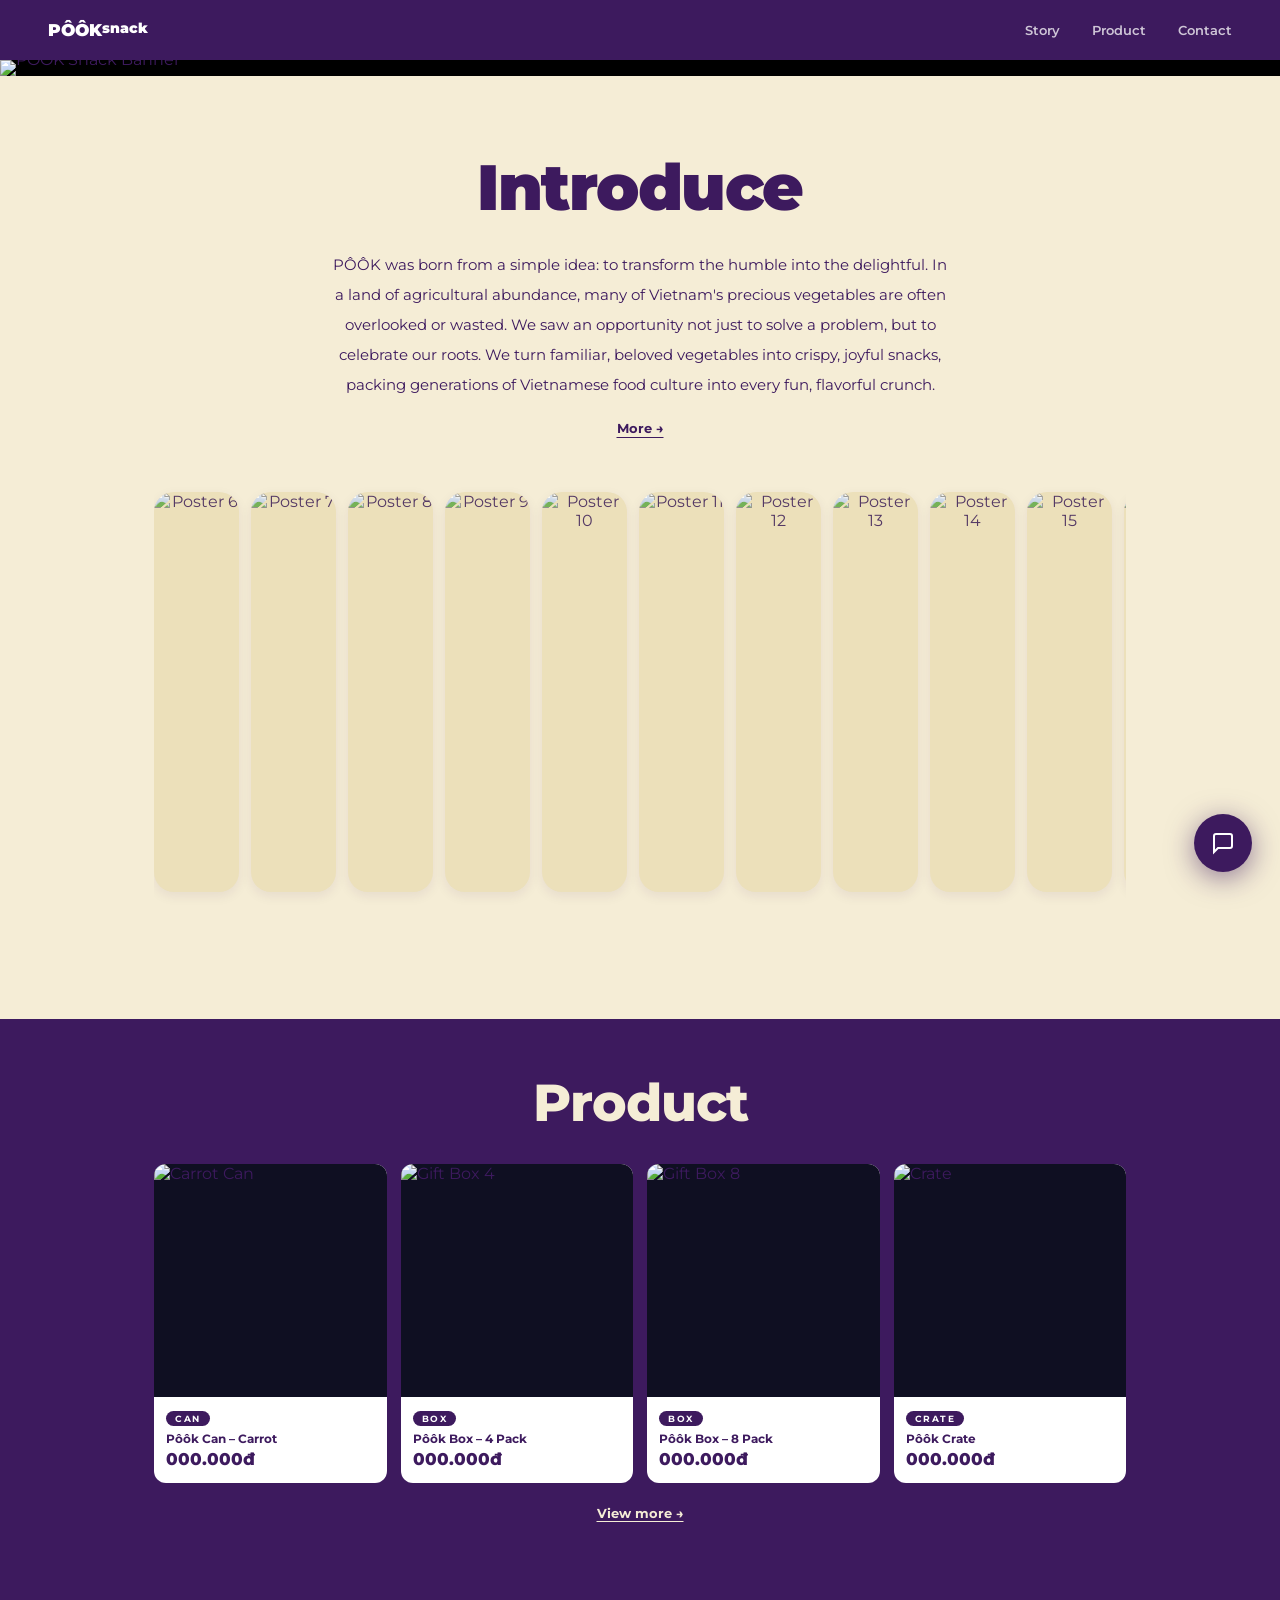
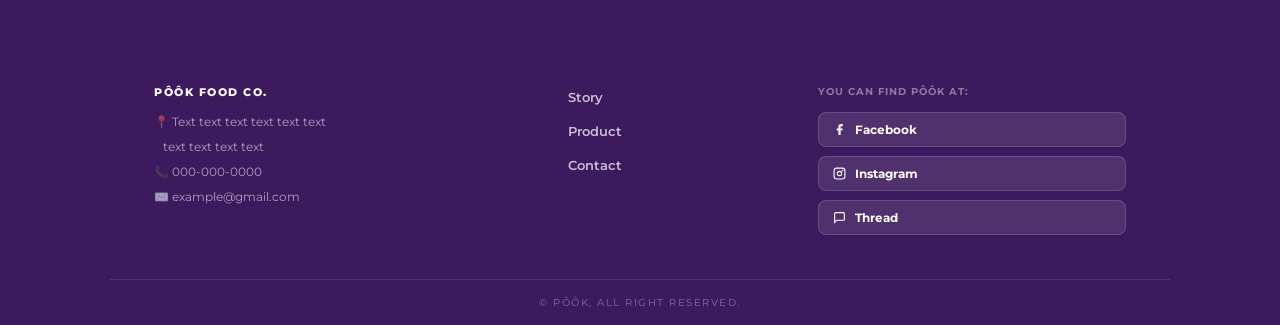
==== index.html @ d4082484 "Add files via upload" ====
<!DOCTYPE html>
<html lang="en">
<head>
  <meta charset="UTF-8">
  <meta name="viewport" content="width=device-width, initial-scale=1.0">
  <title>PÔÔK Snack – Real Veggies, Real Crunch</title>
  <link rel="stylesheet" href="style.css">
</head>
<body>

<!-- ═══ NAVBAR ═══ -->
<nav class="navbar" id="navbar">
  <a href="index.html" class="nav-logo">
    <img src="images/Artboard 130.png" alt="PÔÔK Snack"
         onerror="this.style.display='none';this.nextElementSibling.style.display='flex'">
    <span class="nav-logo-fb" style="display:none">PÔÔK<br><small>snack</small></span>
  </a>
  <div class="nav-links">
    <a href="story.html">Story</a>
    <a href="products.html">Product</a>
    <a href="contact.html">Contact</a>
    <button class="burger" id="burgerBtn" onclick="toggleMenu()" aria-label="Menu">
      <span></span><span></span><span></span>
    </button>
  </div>
</nav>

<!-- Mobile menu -->
<div class="mob-menu" id="mobMenu">
  <a href="story.html">Story</a>
  <a href="products.html">Product</a>
  <a href="contact.html">Contact</a>
</div>

<!-- ═══ HERO BANNER ═══ -->
<section class="hero-banner has-stars">
  <img src="images/IMG_1181.PNG" alt="PÔÔK Snack Banner" class="hero-banner-img">
</section>

<!-- ═══ INTRODUCE ═══ -->
<section class="introduce-sec has-stars">
  <div class="ctr">
    <h2 class="intro-title rv">Introduce</h2>
    <p class="intro-body rv d1">
      PÔÔK was born from a simple idea: to transform the humble into the delightful.
      In a land of agricultural abundance, many of Vietnam's precious vegetables are often
      overlooked or wasted. We saw an opportunity not just to solve a problem, but to celebrate
      our roots. We turn familiar, beloved vegetables into crispy, joyful snacks, packing
      generations of Vietnamese food culture into every fun, flavorful crunch.
    </p>
    <a href="story.html" class="link-more rv d2">More →</a>

    <!-- POSTER GALLERY ACCORDION -->
    <div class="poster-scroll-wrap rv d2">
      <div class="poster-track">
        <div class="poster-item"><img src="images/6.png" alt="Poster 6"></div>
        <div class="poster-item"><img src="images/7.png" alt="Poster 7"></div>
        <div class="poster-item"><img src="images/8.png" alt="Poster 8"></div>
        <div class="poster-item"><img src="images/9.png" alt="Poster 9"></div>
        <div class="poster-item"><img src="images/10.png" alt="Poster 10"></div>
        <div class="poster-item"><img src="images/11.png" alt="Poster 11"></div>
        <div class="poster-item"><img src="images/12.png" alt="Poster 12"></div>
        <div class="poster-item"><img src="images/13.png" alt="Poster 13"></div>
        <div class="poster-item"><img src="images/14.png" alt="Poster 14"></div>
        <div class="poster-item"><img src="images/15.png" alt="Poster 15"></div>
        <div class="poster-item"><img src="images/16.png" alt="Poster 16"></div>
        <div class="poster-item"><img src="images/17.png" alt="Poster 17"></div>
      </div>
    </div>
  </div>

  <div class="wave-down"></div>
</section>

<!-- ═══ PRODUCT STRIP ═══ -->
<section class="dark-sec has-stars-dark">
  <div class="dark-inner ctr">
    <h2 class="sec-title-cream rv">Product</h2>
    <div class="pgrid">
      <!-- Cans -->
      <div class="pcard rv" onclick="location.href='product-detail.html'">
        <div class="pcard-img"><img src="images/cam cao 1.png" alt="Carrot Can"></div>
        <div class="pcard-body"><span class="ctag">Can</span><div class="pname">Pôôk Can – Carrot</div><div class="pprice">000.000đ</div></div>
      </div>
      <!-- Boxes -->
      <div class="pcard rv d1" onclick="location.href='product-detail.html'">
        <div class="pcard-img"><img src="images/hộp 4 1.png" alt="Gift Box 4"></div>
        <div class="pcard-body"><span class="ctag">Box</span><div class="pname">Pôôk Box – 4 Pack</div><div class="pprice">000.000đ</div></div>
      </div>
      <div class="pcard rv d2" onclick="location.href='product-detail.html'">
        <div class="pcard-img"><img src="images/hộp 8.png" alt="Gift Box 8"></div>
        <div class="pcard-body"><span class="ctag">Box</span><div class="pname">Pôôk Box – 8 Pack</div><div class="pprice">000.000đ</div></div>
      </div>
      <!-- Crate -->
      <div class="pcard rv d3" onclick="location.href='product-detail.html'">
        <div class="pcard-img"><img src="images/thùng 1.png" alt="Crate"></div>
        <div class="pcard-body"><span class="ctag">Crate</span><div class="pname">Pôôk Crate</div><div class="pprice">000.000đ</div></div>
      </div>
    </div>
    <div class="more-row rv">
      <a href="products.html">View more →</a>
    </div>
  </div>
  <div class="wave-up"></div>
</section>

<!-- ═══ FOOTER ═══ -->
<footer class="footer">
  <div class="footer-inner ctr">
    <div class="f-brand">
      <div class="flogo"><img src="images/Artboard 130.png" alt="PÔÔK" onerror="this.style.display='none'"></div>
      <div class="fbrand">PÔÔK FOOD CO.</div>
      <div class="finfo">
        <p>📍 Text text text text text text<br>&nbsp;&nbsp;&nbsp;text text text text</p>
        <p>📞 000-000-0000</p>
        <p>✉️ example@gmail.com</p>
      </div>
    </div>
    <nav class="fnav">
      <a href="story.html">Story</a>
      <a href="products.html">Product</a>
      <a href="contact.html">Contact</a>
    </nav>
    <div class="f-social">
      <div class="fsoc-title">You can find Pôôk at:</div>
      <div class="sbtns">
        <a href="#" class="sbtn">
          <svg width="13" height="13" viewBox="0 0 24 24" fill="currentColor"><path d="M18 2h-3a5 5 0 0 0-5 5v3H7v4h3v8h4v-8h3l1-4h-4V7a1 1 0 0 1 1-1h3z"/></svg> Facebook
        </a>
        <a href="#" class="sbtn">
          <svg width="13" height="13" viewBox="0 0 24 24" fill="none" stroke="currentColor" stroke-width="2"><rect x="2" y="2" width="20" height="20" rx="5"/><circle cx="12" cy="12" r="4"/><circle cx="17.5" cy="6.5" r="1.5" fill="currentColor" stroke="none"/></svg> Instagram
        </a>
        <a href="#" class="sbtn">
          <svg width="13" height="13" viewBox="0 0 24 24" fill="none" stroke="currentColor" stroke-width="2"><path d="M21 15a2 2 0 0 1-2 2H7l-4 4V5a2 2 0 0 1 2-2h14a2 2 0 0 1 2 2z"/></svg> Thread
        </a>
      </div>
    </div>
  </div>
  <div class="fcopy">© PÔÔK, ALL RIGHT RESERVED.</div>
</footer>

<script src="main.js"></script>
</body>
</html>
---- style.css ----
@import url('https://fonts.googleapis.com/css2?family=Montserrat:ital,wght@0,400;0,600;0,700;0,800;0,900;1,700&display=swap');

/* ─── Variables ─── */
:root {
  --cream: #f5edd6;
  --cream2: #ece0ba;
  --purple: #3d1a5e;
  --purple2: #4e2272;
  --nav-h: 60px;
  --f: 'Montserrat', sans-serif;
}

/* ─── Reset ─── */
*, *::before, *::after { box-sizing: border-box; margin: 0; padding: 0; }
html { scroll-behavior: smooth; }
body { font-family: var(--f); background: var(--cream); color: var(--purple); overflow-x: hidden; }
img { display: block; max-width: 100%; }
a { text-decoration: none; color: inherit; }
button { font-family: var(--f); cursor: pointer; }
::-webkit-scrollbar { width: 5px; }
::-webkit-scrollbar-track { background: var(--cream); }
::-webkit-scrollbar-thumb { background: var(--purple); border-radius: 3px; }

/* ─── Layout ─── */
.ctr { max-width: 1060px; margin: 0 auto; padding: 0 44px; }

/* ═══════════════════════════════
   NAVBAR
═══════════════════════════════ */
.navbar {
  position: fixed; top: 0; left: 0; right: 0; z-index: 300;
  height: var(--nav-h); background: var(--purple);
  display: flex; align-items: center; justify-content: space-between;
  padding: 0 48px; transition: box-shadow .3s;
}
.navbar.scrolled { box-shadow: 0 4px 28px rgba(0,0,0,.4); }

.nav-logo { display: flex; align-items: center; }
.nav-logo img { height: 38px; width: auto; object-fit: contain; filter: brightness(0) invert(1); }
.nav-logo-fb { font-weight: 900; font-size: 17px; color: #fff; line-height: 1.1; }

.nav-links { display: flex; align-items: center; gap: 32px; }
.nav-links a { color: rgba(255,255,255,.75); font-weight: 600; font-size: 13px; transition: color .2s; }
.nav-links a:hover, .nav-links a.active { color: #fff; }

.burger { display: none; flex-direction: column; gap: 5px; background: none; border: none; padding: 6px; }
.burger span { display: block; width: 22px; height: 2px; background: #fff; border-radius: 2px; transition: transform .3s, opacity .3s; }
.burger.open span:nth-child(1) { transform: translateY(7px) rotate(45deg); }
.burger.open span:nth-child(2) { opacity: 0; }
.burger.open span:nth-child(3) { transform: translateY(-7px) rotate(-45deg); }

.mob-menu {
  display: none; position: fixed;
  top: var(--nav-h); left: 0; right: 0; bottom: 0; z-index: 299;
  background: var(--purple);
  flex-direction: column; align-items: center; justify-content: center; gap: 40px;
  opacity: 0; transition: opacity .25s;
}
.mob-menu.show { display: flex; }
.mob-menu.open { opacity: 1; }
.mob-menu a { color: #fff; font-weight: 800; font-size: 28px; letter-spacing: -1px; }

/* ═══════════════════════════════
   BACKGROUND ASSETS
═══════════════════════════════ */
.has-stars { position: relative; overflow: hidden; }
.has-stars::before {
  content: ''; position: absolute; inset: 0; z-index: 1; pointer-events: none;
  background-image:
    url('images/sao.png'), url('images/sao.png'), url('images/sao.png'), url('images/sao.png'), 
    url('images/sao.png'), url('images/sao.png'), url('images/sao.png'), url('images/sao.png'), 
    url('images/sao.png'), url('images/sao.png'), url('images/sao.png'), url('images/sao.png'),
    url('images/sao.png'), url('images/sao.png'), url('images/sao.png'), url('images/sao.png'),
    url('images/sao.png'), url('images/sao.png'), url('images/sao.png'), url('images/sao.png'),
    url('images/sao.png'), url('images/sao.png'), url('images/sao.png'), url('images/sao.png');
  background-repeat: no-repeat;
  background-size:
    48px, 12px, 42px, 22px, 10px, 38px,
    14px, 44px, 20px, 11px, 36px, 24px,
    46px, 13px, 18px, 40px, 10px, 26px,
    50px, 16px, 22px, 34px, 12px, 20px;
  background-position:
    4%  10%, 15%  6%, 28% 18%, 40%  3%, 52%  8%, 68% 14%,
    78%  5%, 88% 22%, 95% 48%, 90% 68%, 75% 78%, 60% 88%,
    48% 92%, 34% 82%, 22% 70%, 10% 58%, 2%  42%, 6%  28%,
    32% 45%, 56% 32%, 82% 42%, 18% 88%, 70% 60%, 44% 68%;
  animation: starsAnim 7s ease-in-out infinite alternate;
  opacity: .5;
}
.has-stars-dark::before { filter: brightness(0) invert(1); opacity: .15; }
@keyframes starsAnim {
  from { opacity: .4; transform: scale(1); }
  to   { opacity: .65; transform: scale(1.015); }
}

.wave-down {
  width: 100%; height: 90px; position: relative; z-index: 2;
  background: url('images/sóng.png') center bottom / 100% 100% no-repeat;
  filter: brightness(0) saturate(100%) invert(8%) sepia(55%) saturate(2000%) hue-rotate(255deg) brightness(58%);
  margin-bottom: -3px;
}
.wave-up {
  width: 100%; height: 90px; position: relative; z-index: 2;
  background: url('images/chảy.png') center bottom / 100% 100% no-repeat;
  filter: brightness(0) saturate(100%) invert(97%) sepia(16%) saturate(300%) hue-rotate(2deg) brightness(104%);
  margin-bottom: -3px;
}

.has-shards { position: relative; overflow: hidden; }
.has-shards::after {
  content: ''; position: absolute; inset: 0; z-index: 1; pointer-events: none;
  background-image: url('images/vụn.png'), url('images/vụn.png'), url('images/vụn.png'), url('images/vụn.png'), url('images/vụn.png');
  background-repeat: no-repeat; background-size: 120px, 80px, 60px, 90px, 50px;
  background-position: 98% -2%, 88% 6%, 76% -1%, 94% 18%, -2% 72%;
  filter: brightness(0) saturate(100%) invert(8%) sepia(55%) saturate(2000%) hue-rotate(255deg) brightness(58%);
  opacity: .1; animation: shardsAnim 10s ease-in-out infinite alternate;
}
.has-shards-bl::before {
  content: ''; position: absolute; inset: 0; z-index: 1; pointer-events: none;
  background-image: url('images/vụn.png'), url('images/vụn.png'), url('images/vụn.png'), url('images/vụn.png');
  background-repeat: no-repeat; background-size: 110px, 70px, 55px, 85px;
  background-position: -2% 65%, 7% 82%, 1% 50%, 15% 90%;
  filter: brightness(0) saturate(100%) invert(8%) sepia(55%) saturate(2000%) hue-rotate(255deg) brightness(58%);
  opacity: .1; animation: shardsAnim 12s ease-in-out infinite alternate-reverse;
}
@keyframes shardsAnim { from{transform:translate(0,0) rotate(0deg)} to{transform:translate(5px,-8px) rotate(4deg)} }

/* ═══════════════════════════════
   ANIMATIONS
═══════════════════════════════ */
.rv { opacity: 0; transform: translateY(26px); transition: opacity .7s ease, transform .7s ease; }
.rv.in { opacity: 1; transform: translateY(0); }
.rv.d1 { transition-delay: .1s; } .rv.d2 { transition-delay: .2s; }
.rv.d3 { transition-delay: .3s; } .rv.d4 { transition-delay: .4s; }

@keyframes bob { 0%,100%{transform:translateY(0)} 50%{transform:translateY(-12px)} }
.bob  { animation: bob 4.0s ease-in-out infinite; }
.bob2 { animation: bob 5.2s ease-in-out infinite; animation-delay: 1.4s; }
.bob3 { animation: bob 3.8s ease-in-out infinite; animation-delay: .75s; }
.bob4 { animation: bob 4.8s ease-in-out infinite; animation-delay: 2.1s; }

/* ═══════════════════════════════
   HERO BANNER
═══════════════════════════════ */
.hero-banner { padding-top: var(--nav-h); background: #000; line-height: 0; }
.hero-banner-img { width: 100%; height: auto; display: block; object-fit: cover; }

/* ═══════════════════════════════
   INTRODUCE SECTION & POSTER GALLERY
═══════════════════════════════ */
.introduce-sec { background: var(--cream); padding: 72px 0 0; }
.introduce-sec .ctr { text-align: center; display: flex; flex-direction: column; align-items: center; }

.intro-title {
  font-size: clamp(34px, 5vw, 64px);
  font-weight: 900; color: var(--purple);
  letter-spacing: -1.5px; margin-bottom: 24px;
  position: relative; z-index: 3;
}
.intro-body {
  font-size: 15px; line-height: 2; opacity: .78;
  max-width: 620px; margin-bottom: 20px;
  position: relative; z-index: 3;
}
.link-more { font-size: 13px; font-weight: 700; text-decoration: underline; text-underline-offset: 4px; transition: opacity .2s; position: relative; z-index: 3; }
.link-more:hover { opacity: .5; }

/* Poster Gallery Slider CSS */
.poster-scroll-wrap {
  width: 100%; overflow-x: auto; 
  padding: 16px 0 40px; 
  margin-top: 40px;
  scroll-behavior: smooth;
  scrollbar-width: thin;
  scrollbar-color: var(--purple) rgba(61,26,94,.05);
  position: relative; z-index: 3;
}
.poster-scroll-wrap::-webkit-scrollbar { height: 6px; }
.poster-scroll-wrap::-webkit-scrollbar-track { background: rgba(61,26,94,.05); border-radius: 10px; }
.poster-scroll-wrap::-webkit-scrollbar-thumb { background: var(--purple); border-radius: 10px; }

.poster-track {
  display: flex; gap: 12px; width: max-content;
}

.poster-item {
  width: 85px; 
  height: 400px;
  border-radius: 20px;
  overflow: hidden;
  cursor: pointer;
  flex-shrink: 0;
  transition: width 0.5s cubic-bezier(0.25, 1, 0.5, 1), transform 0.4s ease, box-shadow 0.4s ease, filter 0.4s;
  background: var(--cream2);
  box-shadow: 0 4px 12px rgba(61,26,94,.08);
  position: relative;
}

.poster-item img {
  width: 100%; height: 100%;
  object-fit: cover; object-position: center;
  transition: opacity 0.4s ease, filter 0.5s ease;
  opacity: 0.85; filter: grayscale(15%);
}

.poster-item:hover {
  width: 300px; 
  transform: translateY(-8px);
  box-shadow: 0 16px 32px rgba(61,26,94,.2);
}
.poster-item:hover img {
  opacity: 1; filter: grayscale(0%);
}

/* ═══════════════════════════════
   DARK SECTION
═══════════════════════════════ */
.dark-sec { background: var(--purple); position: relative; }
.dark-inner { position: relative; z-index: 3; padding-top: 52px; padding-bottom: 16px; }
.sec-title-cream { font-size: clamp(30px,5vw,52px); font-weight: 800; color: var(--cream); text-align: center; margin-bottom: 30px; letter-spacing: -1px; }

/* ═══════════════════════════════
   PRODUCT CARDS
═══════════════════════════════ */
.pgrid { display: grid; grid-template-columns: repeat(4,1fr); gap: 14px; margin-bottom: 20px; }
.pcard { background: #fff; border-radius: 12px; overflow: hidden; cursor: pointer; transition: transform .3s cubic-bezier(.34,1.56,.64,1), box-shadow .3s; position: relative; }
.pcard:hover { transform: translateY(-8px) scale(1.025); box-shadow: 0 20px 50px rgba(0,0,0,.3); }
.pcard-img { aspect-ratio: 1; overflow: hidden; background: #0f0f22; display: flex; align-items: center; justify-content: center; }
.pcard-img img { width: 100%; height: 100%; object-fit: cover; display: block; transition: transform .45s; }
.pcard:hover .pcard-img img { transform: scale(1.1); }
.pcard-body { padding: 10px 12px 14px; }
.ctag { display: inline-block; background: var(--purple); color: #fff; font-size: 9px; font-weight: 700; letter-spacing: 1.5px; text-transform: uppercase; padding: 2px 9px; border-radius: 20px; margin-bottom: 5px; }
.pname  { font-size: 12px; font-weight: 700; color: var(--purple); margin-bottom: 3px; }
.pprice { font-size: 17px; font-weight: 800; color: var(--purple); }

.more-row { text-align: center; padding-bottom: 8px; }
.more-row a { font-size: 13px; font-weight: 700; color: var(--cream); text-decoration: underline; text-underline-offset: 3px; }

@keyframes rippleAnim { from{transform:scale(0);opacity:.7} to{transform:scale(2.8);opacity:0} }
.ripple { position: absolute; border-radius: 50%; pointer-events: none; background: rgba(255,255,255,.28); animation: rippleAnim .55s ease-out forwards; }

/* ═══════════════════════════════
   FOOTER
═══════════════════════════════ */
.footer { background: var(--purple); padding: 52px 48px 0; }
.footer-inner { max-width: 1060px; margin: 0 auto; display: grid; grid-template-columns: 1.8fr 1fr 1.5fr; gap: 44px; padding-bottom: 44px; border-bottom: 1px solid rgba(255,255,255,.1); }
.flogo img { height: 50px; width: auto; object-fit: contain; filter: brightness(0) invert(1); display: block; margin-bottom: 12px; }
.fbrand { font-size: 11px; font-weight: 800; text-transform: uppercase; letter-spacing: 1.5px; color: #fff; margin-bottom: 10px; }
.finfo p { font-size: 12px; color: rgba(255,255,255,.58); line-height: 2.1; }
.fnav { display: flex; flex-direction: column; gap: 18px; padding-top: 4px; }
.fnav a { font-size: 13px; font-weight: 600; color: rgba(255,255,255,.72); transition: color .2s; }
.fnav a:hover { color: #fff; }
.fsoc-title { font-size: 10px; font-weight: 700; color: rgba(255,255,255,.42); letter-spacing: 1px; text-transform: uppercase; margin-bottom: 14px; }
.sbtns { display: flex; flex-direction: column; gap: 9px; }
.sbtn { display: flex; align-items: center; gap: 9px; background: rgba(255,255,255,.1); color: #fff; font-size: 12px; font-weight: 700; padding: 9px 14px; border-radius: 8px; border: 1px solid rgba(255,255,255,.14); transition: background .2s; }
.sbtn:hover { background: rgba(255,255,255,.22); }
.fcopy { text-align: center; padding: 16px; font-size: 10px; font-weight: 500; letter-spacing: 1.5px; text-transform: uppercase; color: rgba(255,255,255,.28); }

/* ═══════════════════════════════
   PRODUCT LIST PAGE
═══════════════════════════════ */
.prod-hero { padding-top: var(--nav-h); background: var(--cream); }
.mascot-strip { display: flex; align-items: flex-end; justify-content: center; overflow: hidden; height: 210px; position: relative; z-index: 3; }
.mascot-strip img { height: 200px; width: auto; flex-shrink: 0; object-fit: contain; }
.pg-title { font-size: clamp(38px,7vw,72px); font-weight: 800; color: var(--purple); text-align: center; padding: 0 0 28px; letter-spacing: -2px; position: relative; z-index: 3; }
.filter-row { display: flex; gap: 10px; flex-wrap: wrap; margin-bottom: 28px; }
.fbtn { background: transparent; border: 1.5px solid rgba(255,255,255,.38); color: rgba(255,255,255,.65); font-family: var(--f); font-weight: 700; font-size: 12px; padding: 8px 22px; border-radius: 50px; cursor: pointer; transition: all .2s; }
.fbtn.on, .fbtn:hover { background: var(--cream); color: var(--purple); border-color: var(--cream); }
.filterable.hidden { display: none !important; }

/* ═══════════════════════════════
   FAQ
═══════════════════════════════ */
.faq-sec { background: var(--cream); padding: 72px 0 80px; }
.faq-title { font-size: clamp(18px,3vw,30px); font-weight: 800; text-align: center; text-transform: uppercase; color: var(--purple); margin-bottom: 40px; letter-spacing: -.5px; }
.faq-list { max-width: 720px; margin: 0 auto; display: flex; flex-direction: column; gap: 10px; }
.faq-item { border-radius: 10px; overflow: hidden; box-shadow: 0 2px 10px rgba(61,26,94,.07); }
.faq-btn { width: 100%; display: flex; align-items: center; gap: 14px; background: #fff; border: none; cursor: pointer; padding: 17px 18px; text-align: left; font-family: var(--f); font-weight: 700; font-size: 13px; color: var(--purple); transition: background .2s; }
.faq-btn.open { background: var(--purple); color: #fff; }
.fq-q { width: 26px; height: 26px; border-radius: 50%; background: var(--purple); color: #fff; display: flex; align-items: center; justify-content: center; font-weight: 800; font-size: 12px; flex-shrink: 0; }
.faq-btn.open .fq-q { background: var(--cream); color: var(--purple); }
.fq-ico { margin-left: auto; font-size: 20px; font-weight: 300; line-height: 1; }
.faq-ans { max-height: 0; overflow: hidden; background: #fff; padding: 0 18px; font-size: 13px; line-height: 1.9; color: var(--purple); transition: max-height .38s ease, padding .25s; }
.faq-ans.open { max-height: 280px; padding: 14px 18px 18px; }

/* ═══════════════════════════════
   STORY PAGE
═══════════════════════════════ */
.story-hero { padding-top: var(--nav-h); background: var(--cream); display: flex; flex-direction: column; }
.story-mascots { display: flex; align-items: flex-end; justify-content: center; overflow: hidden; height: 210px; position: relative; z-index: 3; }
.story-mascots img { height: 195px; width: auto; flex-shrink: 0; object-fit: contain; }
.story-page-title { font-size: clamp(28px,5vw,54px); font-weight: 800; color: var(--purple); text-align: center; letter-spacing: -1.5px; padding: 10px 24px 0; }
.story-page-title span { font-size: .44em; font-weight: 500; opacity: .5; display: block; letter-spacing: 0; margin-top: 3px; }

.story-dark { background: var(--purple); padding: 56px 0 0; }
.story-dark-inner { position: relative; z-index: 3; padding-bottom: 56px; }
.bcrumb { font-size: 11px; font-weight: 700; color: rgba(255,255,255,.4); margin-bottom: 32px; display: flex; align-items: center; gap: 8px; }
.story-cols { display: grid; grid-template-columns: 1fr 1fr; gap: 56px; align-items: start; }
.story-img-box { background: rgba(255,255,255,.07); border-radius: 16px; aspect-ratio: .72; overflow: hidden; display: flex; align-items: center; justify-content: center; }
.story-img-box img { width: 100%; height: 100%; object-fit: cover; display: block; }
.story-italic { font-size: 16px; font-weight: 800; font-style: italic; color: var(--cream); margin-top: 14px; opacity: .88; line-height: 1.4; }
.story-body p { font-size: 14px; line-height: 2; color: rgba(245,237,214,.84); margin-bottom: 16px; }

.process-sec { background: var(--cream); padding: 72px 0 80px; }
.proc-title { font-size: clamp(22px,3.5vw,38px); font-weight: 800; color: var(--purple); margin-bottom: 52px; letter-spacing: -.5px; }
.proc-rel { position: relative; }
.proc-vline { position: absolute; left: 50%; top: 0; bottom: 0; width: 2px; background: rgba(61,26,94,.15); transform: translateX(-50%); }
.proc-steps { display: flex; flex-direction: column; gap: 60px; position: relative; z-index: 2; }
.proc-step { display: grid; grid-template-columns: 1fr 40px 1fr; gap: 20px; align-items: center; }
.proc-dot-col { display: flex; justify-content: center; }
.proc-dot { width: 14px; height: 14px; border-radius: 50%; background: var(--purple); border: 3px solid var(--cream); box-shadow: 0 0 0 2px var(--purple); }
.proc-img { background: var(--cream2); border-radius: 12px; aspect-ratio: 4/3; overflow: hidden; display: flex; align-items: center; justify-content: center; }
.proc-img img { width: 100%; height: 100%; object-fit: cover; display: block; }
.proc-txt.r { text-align: right; }
.proc-txt h3 { font-size: 17px; font-weight: 800; color: var(--purple); margin-bottom: 10px; }
.proc-txt p  { font-size: 13px; line-height: 1.9; color: var(--purple); opacity: .72; }

/* ═══════════════════════════════
   PRODUCT DETAIL
═══════════════════════════════ */
.detail-page { padding-top: var(--nav-h); background: var(--cream); min-height: 100vh; }
.detail-inner { padding: 40px 0 80px; }
.dbcrumb { font-size: 11px; font-weight: 700; opacity: .4; margin-bottom: 32px; display: flex; gap: 8px; }
.detail-grid { display: grid; grid-template-columns: 1fr 1fr; gap: 60px; align-items: start; }
.gmain { background: #0f0f22; border-radius: 18px; aspect-ratio: 1; overflow: hidden; position: relative; display: flex; align-items: center; justify-content: center; }
.gmain img { width: 100%; height: 100%; object-fit: cover; display: block; transition: opacity .22s; }
.gnav { position: absolute; top: 50%; transform: translateY(-50%); background: #fff; border: none; border-radius: 50%; width: 36px; height: 36px; font-size: 18px; display: flex; align-items: center; justify-content: center; box-shadow: 0 2px 12px rgba(0,0,0,.12); z-index: 5; transition: all .2s; cursor: pointer; }
.gnav:hover { background: var(--purple); color: #fff; }
.gprev { left: 10px; } .gnext { right: 10px; }
.gdots { position: absolute; bottom: 12px; left: 50%; transform: translateX(-50%); display: flex; gap: 6px; }
.gd { width: 7px; height: 7px; border-radius: 50%; background: rgba(255,255,255,.4); cursor: pointer; transition: background .2s; }
.gd.on { background: #fff; }
.gthumbs { display: flex; gap: 8px; margin-top: 12px; flex-wrap: wrap; }
.gthumb { width: 66px; height: 66px; border-radius: 8px; object-fit: cover; cursor: pointer; border: 2px solid transparent; opacity: .55; transition: all .2s; background: #0f0f22; display: block; }
.gthumb.on { opacity: 1; border-color: var(--purple); }
.dtitle  { font-size: clamp(22px,3vw,34px); font-weight: 800; margin-bottom: 14px; letter-spacing: -.5px; }
.ddesc   { font-size: 14px; line-height: 1.95; opacity: .75; margin-bottom: 18px; }
.dprice  { font-size: 34px; font-weight: 800; margin-bottom: 24px; letter-spacing: -1px; }
.flabel  { font-size: 10px; font-weight: 800; letter-spacing: 2px; text-transform: uppercase; margin-bottom: 10px; }
.flavor-row { display: flex; gap: 8px; flex-wrap: wrap; margin-bottom: 26px; }
.fp { padding: 9px 18px; border-radius: 8px; border: none; font-family: var(--f); font-weight: 700; font-size: 12px; color: #fff; cursor: pointer; opacity: .6; transition: all .2s; }
.fp.on { opacity: 1; transform: scale(1.07); box-shadow: 0 4px 16px rgba(0,0,0,.22); }
.fc{background:#f4814a;} .fs{background:#7b1fa2;} .fl2c{background:#2e7d32;} .fb{background:#c2185b;}
.safety-box { background: #fff9e8; border-left: 3px solid #f4a261; border-radius: 8px; padding: 14px 18px; margin-bottom: 24px; }
.safety-box h4 { font-size: 11px; font-weight: 800; color: #b24a00; margin-bottom: 6px; }
.safety-box p  { font-size: 12px; line-height: 1.85; }
.btn-primary { display: inline-flex; align-items: center; gap: 8px; background: var(--purple); color: #fff; border: none; font-family: var(--f); font-weight: 700; font-size: 14px; padding: 13px 32px; border-radius: 50px; cursor: pointer; transition: all .28s; box-shadow: 0 4px 18px rgba(61,26,94,.3); }
.btn-primary:hover { background: var(--purple2); transform: translateY(-2px); box-shadow: 0 8px 28px rgba(61,26,94,.4); }

/* ═══════════════════════════════
   CONTACT PAGE
═══════════════════════════════ */
.contact-page { padding-top: var(--nav-h); background: var(--cream); min-height: 100vh; }
.contact-inner { padding: 72px 0 80px; }
.contact-grid { display: grid; grid-template-columns: 1fr 1.5fr; gap: 64px; align-items: start; }
.contact-title { font-size: clamp(30px,5vw,60px); font-weight: 800; margin-bottom: 28px; letter-spacing: -1.5px; }
.contact-co { font-weight: 800; font-size: 14px; margin-bottom: 14px; }
.contact-details p { font-size: 13px; line-height: 2.3; opacity: .72; }
.cform { background: rgba(61,26,94,.05); border: 1.5px solid rgba(61,26,94,.1); border-radius: 20px; padding: 36px; }
.fgrid { display: grid; grid-template-columns: 1fr 1fr; gap: 20px; margin-bottom: 22px; }
.fg { display: flex; flex-direction: column; gap: 8px; }
.fg.s2 { grid-column: 1/-1; }
.fg label { font-size: 10px; font-weight: 800; letter-spacing: 1.5px; text-transform: uppercase; color: var(--purple); }
.fg input, .fg textarea { background: none; border: none; border-bottom: 1.5px solid rgba(61,26,94,.3); padding: 9px 0; font-family: var(--f); font-size: 14px; color: var(--purple); outline: none; resize: none; transition: border-color .2s; }
.fg input:focus, .fg textarea:focus { border-bottom-color: var(--purple); }
.fg input::placeholder, .fg textarea::placeholder { color: rgba(61,26,94,.4); }
.form-ok { display: none; margin-top: 14px; padding: 12px 18px; background: #edf7ed; border-radius: 8px; font-size: 13px; font-weight: 700; color: #2e7d32; }

/* ═══════════════════════════════
   AI CHATBOT
═══════════════════════════════ */
.chat-fab { position: fixed; bottom: 28px; right: 28px; z-index: 500; width: 58px; height: 58px; border-radius: 50%; background: var(--purple); border: none; display: flex; align-items: center; justify-content: center; box-shadow: 0 6px 28px rgba(61,26,94,.55); transition: transform .35s cubic-bezier(.34,1.56,.64,1), box-shadow .3s; cursor: pointer; }
.chat-fab:hover { transform: scale(1.12); box-shadow: 0 10px 36px rgba(61,26,94,.65); }
.chat-fab svg { pointer-events: none; }
.chat-fab .ico-chat { display: block; } .chat-fab .ico-x { display: none; }
.chat-fab.open .ico-chat { display: none; } .chat-fab.open .ico-x { display: block; }
.chat-badge { position: absolute; top: -5px; right: -5px; width: 20px; height: 20px; border-radius: 50%; background: #e63946; color: #fff; font-size: 11px; font-weight: 800; display: flex; align-items: center; justify-content: center; border: 2px solid var(--cream); animation: badgePop .4s cubic-bezier(.34,1.56,.64,1) both; }
.chat-badge.hide { display: none; }
@keyframes badgePop { from{transform:scale(0)} to{transform:scale(1)} }
.chat-panel { position: fixed; bottom: 100px; right: 28px; z-index: 499; width: 360px; max-height: 560px; background: #fff; border-radius: 24px; box-shadow: 0 24px 80px rgba(61,26,94,.28); display: flex; flex-direction: column; transform: scale(.88) translateY(20px); transform-origin: bottom right; opacity: 0; pointer-events: none; transition: opacity .3s ease, transform .38s cubic-bezier(.34,1.56,.64,1); overflow: hidden; }
.chat-panel.open { opacity: 1; transform: scale(1) translateY(0); pointer-events: all; }
.chat-head { background: var(--purple); padding: 14px 16px; display: flex; align-items: center; gap: 12px; flex-shrink: 0; }
.chat-ava { width: 40px; height: 40px; border-radius: 50%; overflow: hidden; background: rgba(255,255,255,.15); display: flex; align-items: center; justify-content: center; flex-shrink: 0; }
.chat-ava img { width: 100%; height: 100%; object-fit: cover; filter: brightness(0) invert(1); }
.chat-hname { font-size: 14px; font-weight: 800; color: #fff; }
.chat-hsub  { font-size: 11px; color: rgba(255,255,255,.65); display: flex; align-items: center; gap: 5px; margin-top: 2px; }
.status-dot { width: 7px; height: 7px; background: #4caf50; border-radius: 50%; flex-shrink: 0; animation: glowDot 2s ease-in-out infinite; }
@keyframes glowDot { 0%,100%{box-shadow:0 0 0 0 rgba(76,175,80,.5)} 50%{box-shadow:0 0 0 4px rgba(76,175,80,0)} }
.chat-xbtn { background: none; border: none; cursor: pointer; color: rgba(255,255,255,.65); font-size: 20px; line-height: 1; margin-left: auto; transition: color .2s; }
.chat-xbtn:hover { color: #fff; }
.chat-msgs { flex: 1; overflow-y: auto; padding: 16px; display: flex; flex-direction: column; gap: 10px; scroll-behavior: smooth; }
.chat-msgs::-webkit-scrollbar { width: 4px; }
.chat-msgs::-webkit-scrollbar-thumb { background: rgba(61,26,94,.2); border-radius: 2px; }
.msg { max-width: 84%; animation: msgIn .3s ease; }
.msg.bot  { align-self: flex-start; }
.msg.user { align-self: flex-end; }
@keyframes msgIn { from{opacity:0;transform:translateY(8px)} to{opacity:1;transform:translateY(0)} }
.msg-bub { padding: 10px 14px; border-radius: 18px; font-size: 13px; line-height: 1.65; }
.msg.bot  .msg-bub { background: #f3eef8; color: var(--purple); border-bottom-left-radius: 4px; }
.msg.user .msg-bub { background: var(--purple); color: #fff; border-bottom-right-radius: 4px; }
.msg-t { font-size: 10px; opacity: .42; margin-top: 3px; }
.msg.user .msg-t { text-align: right; }
.typing { display: none; align-self: flex-start; }
.typing.show { display: flex; gap: 5px; align-items: center; background: #f3eef8; border-radius: 18px; border-bottom-left-radius: 4px; padding: 12px 16px; }
.tdot { width: 7px; height: 7px; border-radius: 50%; background: var(--purple); opacity: .4; animation: tdA 1.2s ease-in-out infinite; }
.tdot:nth-child(2){animation-delay:.2s} .tdot:nth-child(3){animation-delay:.4s}
@keyframes tdA { 0%,60%,100%{transform:translateY(0);opacity:.4} 30%{transform:translateY(-5px);opacity:.9} }
.chat-sugs { padding: 10px 12px; display: flex; gap: 6px; flex-wrap: wrap; flex-shrink: 0; border-top: 1px solid rgba(61,26,94,.07); }
.sug { background: #f3eef8; border: none; color: var(--purple); font-family: var(--f); font-size: 11px; font-weight: 600; padding: 6px 12px; border-radius: 20px; cursor: pointer; transition: background .2s; white-space: nowrap; }
.sug:hover { background: #e8ddf5; }
.chat-in-row { display: flex; align-items: flex-end; gap: 8px; padding: 10px 12px 14px; border-top: 1px solid rgba(61,26,94,.08); flex-shrink: 0; }
.chat-input { flex: 1; border: 1.5px solid rgba(61,26,94,.15); border-radius: 22px; padding: 9px 14px; font-family: var(--f); font-size: 13px; color: var(--purple); outline: none; resize: none; transition: border-color .2s; max-height: 100px; overflow-y: auto; line-height: 1.5; }
.chat-input:focus { border-color: var(--purple); }
.chat-send { width: 38px; height: 38px; border-radius: 50%; background: var(--purple); border: none; cursor: pointer; display: flex; align-items: center; justify-content: center; transition: all .22s; flex-shrink: 0; }
.chat-send:hover { background: var(--purple2); transform: scale(1.1); }
.chat-send:disabled { opacity: .35; cursor: not-allowed; transform: none; }

/* ═══════════════════════════════
   RESPONSIVE
═══════════════════════════════ */
@media (max-width: 960px) {
  .pgrid { grid-template-columns: repeat(2,1fr); }
  .story-cols { grid-template-columns: 1fr; }
  .detail-grid { grid-template-columns: 1fr; }
  .contact-grid { grid-template-columns: 1fr; }
  .proc-vline { display: none; }
  .proc-step { grid-template-columns: 1fr; gap: 16px; }
  .proc-dot-col { display: none; }
  .proc-txt.r { text-align: left; }
  .footer-inner { grid-template-columns: 1fr 1fr; }
  .chat-panel { width: 320px; }
}

@media (max-width: 600px) {
  :root { --nav-h: 56px; }
  .navbar { padding: 0 18px; }
  .nav-links a { display: none; }
  .burger { display: flex; }

  .ctr { padding: 0 24px; }
  .pgrid { grid-template-columns: 1fr 1fr; gap: 20px; margin-top: 16px; }
  .pcard-body { padding: 12px; }
  .pname { font-size: 11px; }
  .pprice { font-size: 15px; }

  .introduce-sec { padding: 70px 0 0; }
  .intro-title { font-size: clamp(28px, 7vw, 42px); }
  .faq-sec { padding: 70px 0 70px; }
  .footer { padding: 60px 24px 0; }
  .footer-inner { grid-template-columns: 1fr; gap: 40px; }
  .story-cols { gap: 40px; }
  .proc-steps { gap: 40px; }

  .contact-page .contact-inner { padding: 60px 0 80px; }
  .contact-grid { gap: 40px; }
  .fgrid { grid-template-columns: 1fr; gap: 24px; }
  .cform { padding: 32px 24px; }

  .detail-page .detail-inner { padding: 40px 0 80px; }
  .gthumbs { gap: 8px; }
  .gthumb { width: 56px; height: 56px; }
  .mascot-strip { height: 150px; gap: 0; }
  .mascot-strip img { height: 140px; }
  .story-mascots { height: 150px; }
  .story-mascots img { height: 140px; }
  .chat-panel { width: calc(100vw - 48px); right: 24px; bottom: 90px; max-height: 480px; }
  .chat-fab { right: 24px; bottom: 24px; width: 52px; height: 52px; }

  .proc-step { grid-template-columns: 1fr; }
  .proc-vline { display: none; }
  .proc-dot-col { display: none; }

  /* Responsive mượt mà hơn cho hàng Accordion Poster trên điện thoại */
  .poster-scroll-wrap { padding: 10px 0 30px; }
  .poster-track { gap: 8px; }
  .poster-item { height: 300px; width: 60px; border-radius: 12px; }
  .poster-item:hover { width: 220px; }
}
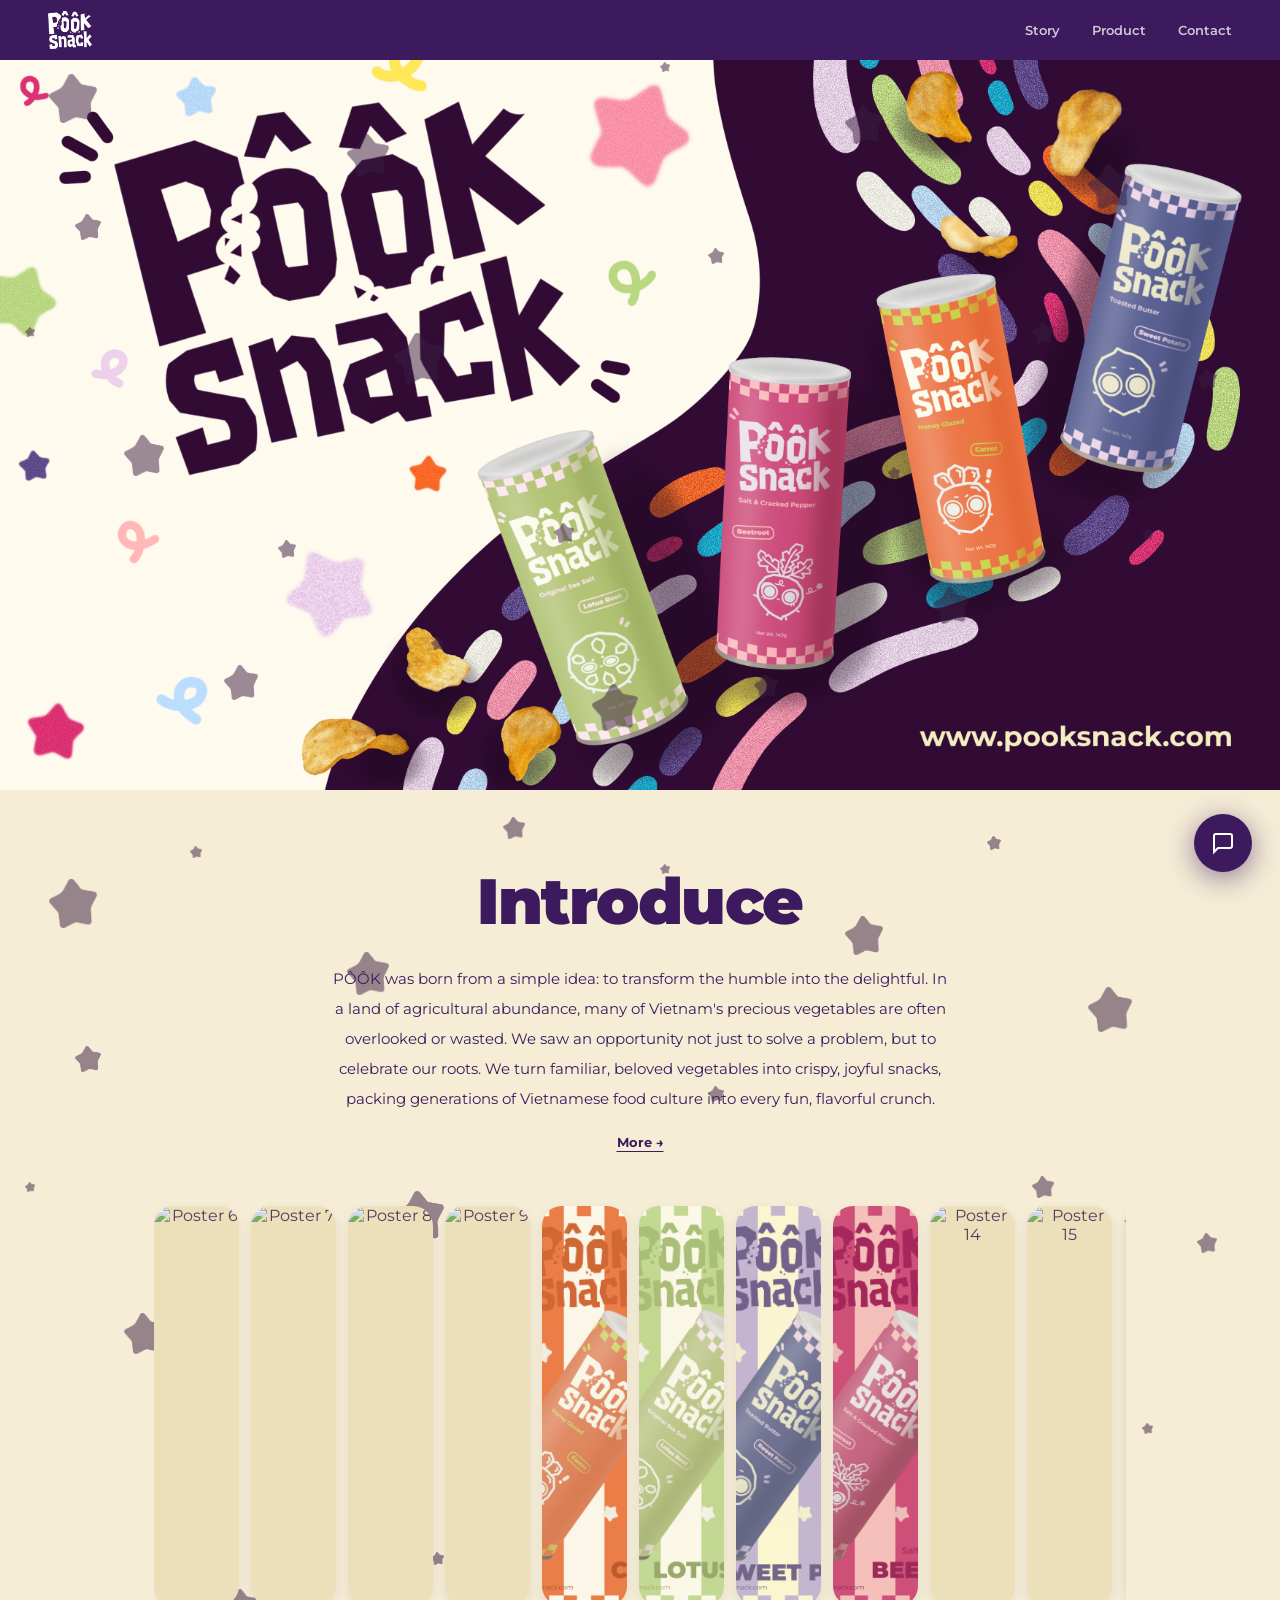
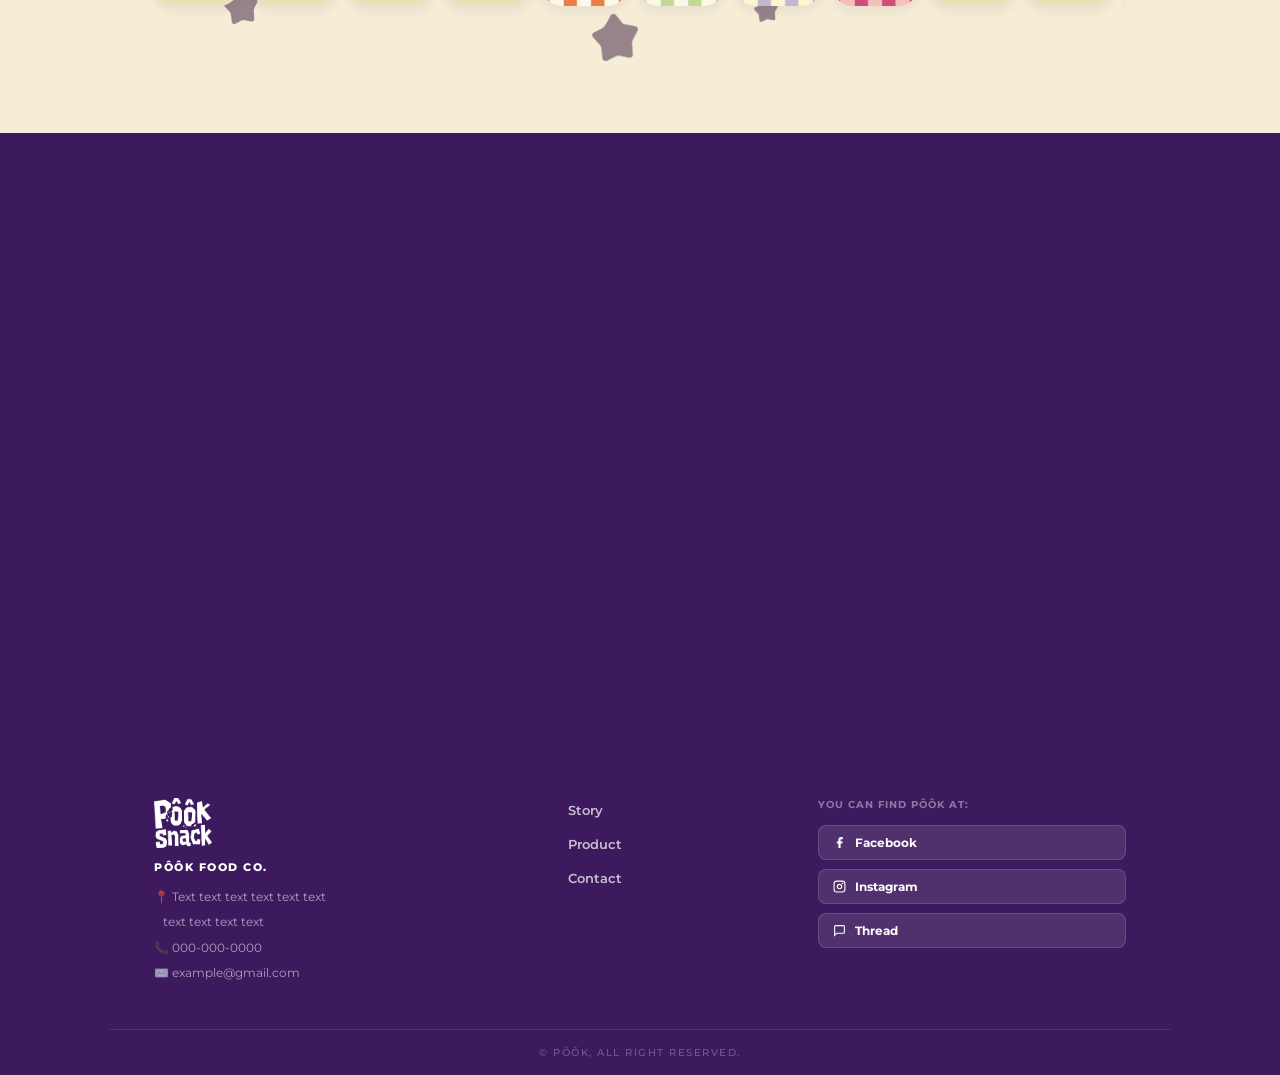
==== commit 56bca88a: "Update index.html" ====
--- a/index.html
+++ b/index.html
@@ -34,7 +34,7 @@
 
 <!-- ═══ HERO BANNER ═══ -->
 <section class="hero-banner has-stars">
-  <img src="images/IMG_1181.PNG" alt="PÔÔK Snack Banner" class="hero-banner-img">
+  <img src="images/IMG_1181.png" alt="PÔÔK Snack Banner" class="hero-banner-img">
 </section>
 
 <!-- ═══ INTRODUCE ═══ -->
@@ -141,4 +141,4 @@
 
 <script src="main.js"></script>
 </body>
-</html>+</html>
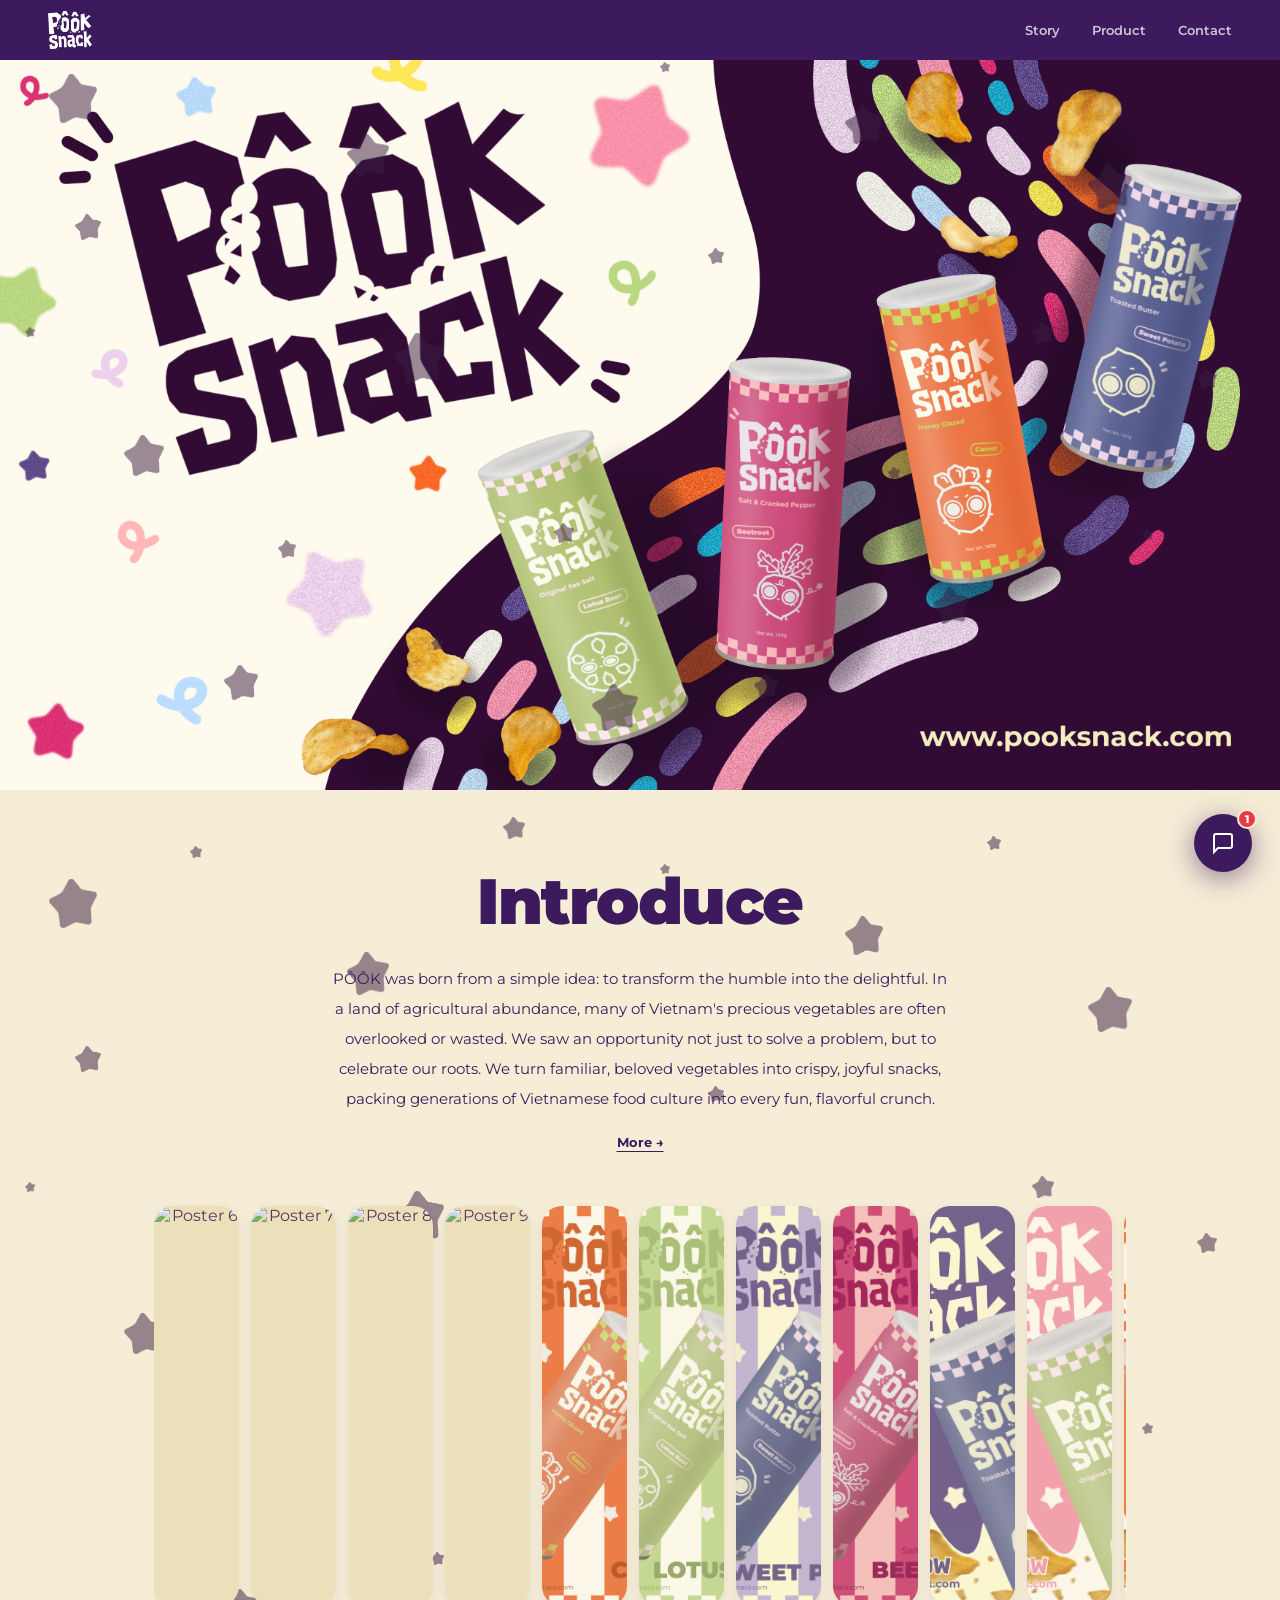
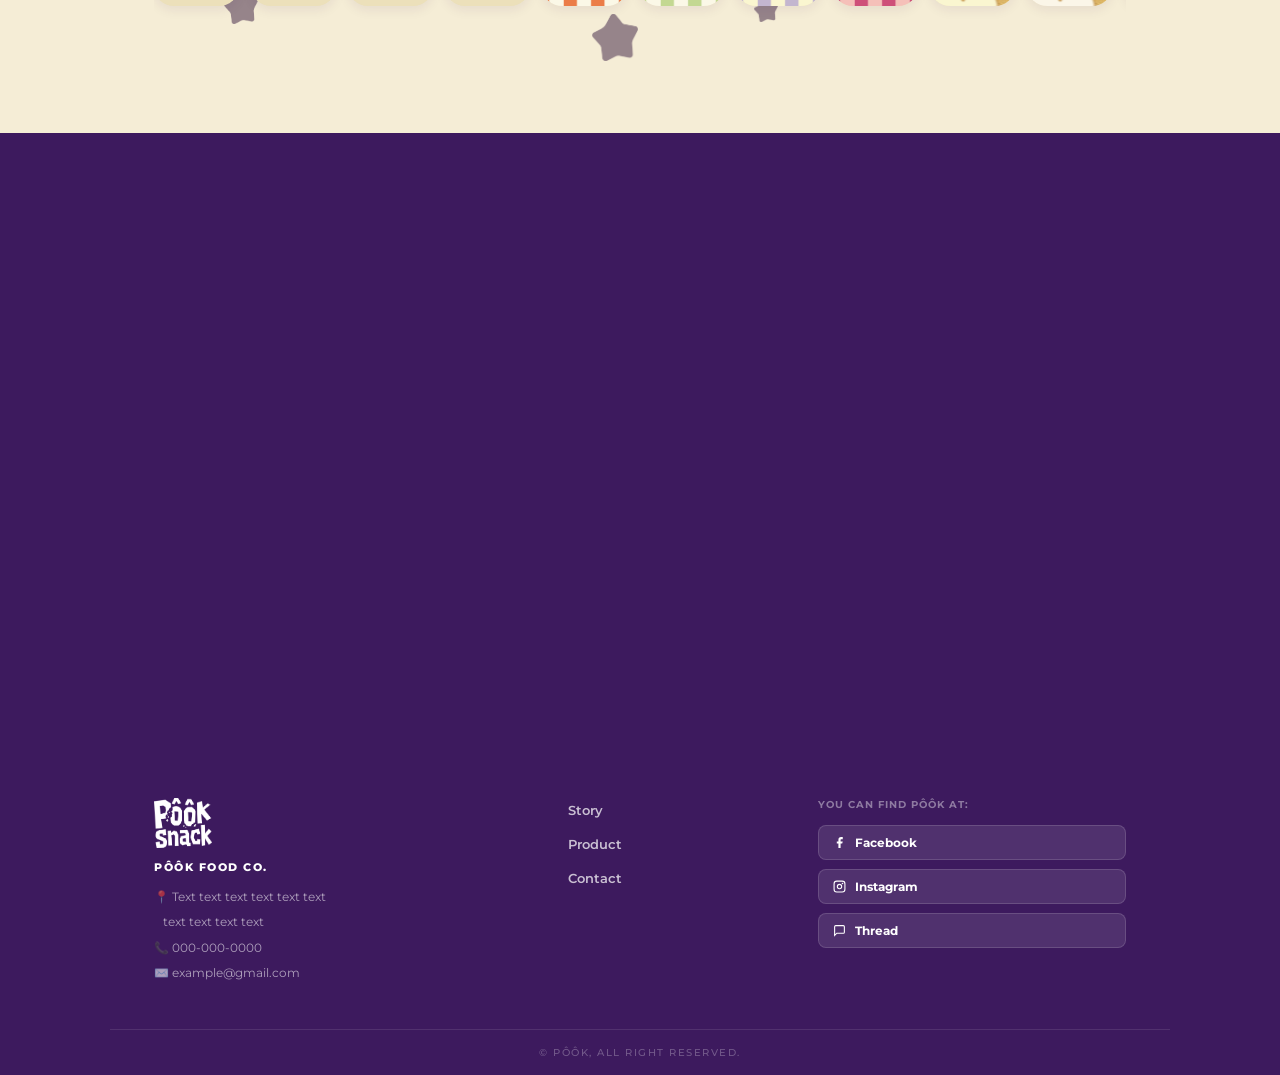
==== commit 8c2a8985: "Update index.html" ====
--- a/index.html
+++ b/index.html
@@ -61,10 +61,10 @@
         <div class="poster-item"><img src="images/11.png" alt="Poster 11"></div>
         <div class="poster-item"><img src="images/12.png" alt="Poster 12"></div>
         <div class="poster-item"><img src="images/13.png" alt="Poster 13"></div>
-        <div class="poster-item"><img src="images/14.png" alt="Poster 14"></div>
-        <div class="poster-item"><img src="images/15.png" alt="Poster 15"></div>
-        <div class="poster-item"><img src="images/16.png" alt="Poster 16"></div>
-        <div class="poster-item"><img src="images/17.png" alt="Poster 17"></div>
+        <div class="poster-item"><img src="images/14.PNG" alt="Poster 14"></div>
+        <div class="poster-item"><img src="images/15.PNG" alt="Poster 15"></div>
+        <div class="poster-item"><img src="images/16.PNG" alt="Poster 16"></div>
+        <div class="poster-item"><img src="images/17.PNG" alt="Poster 17"></div>
       </div>
     </div>
   </div>
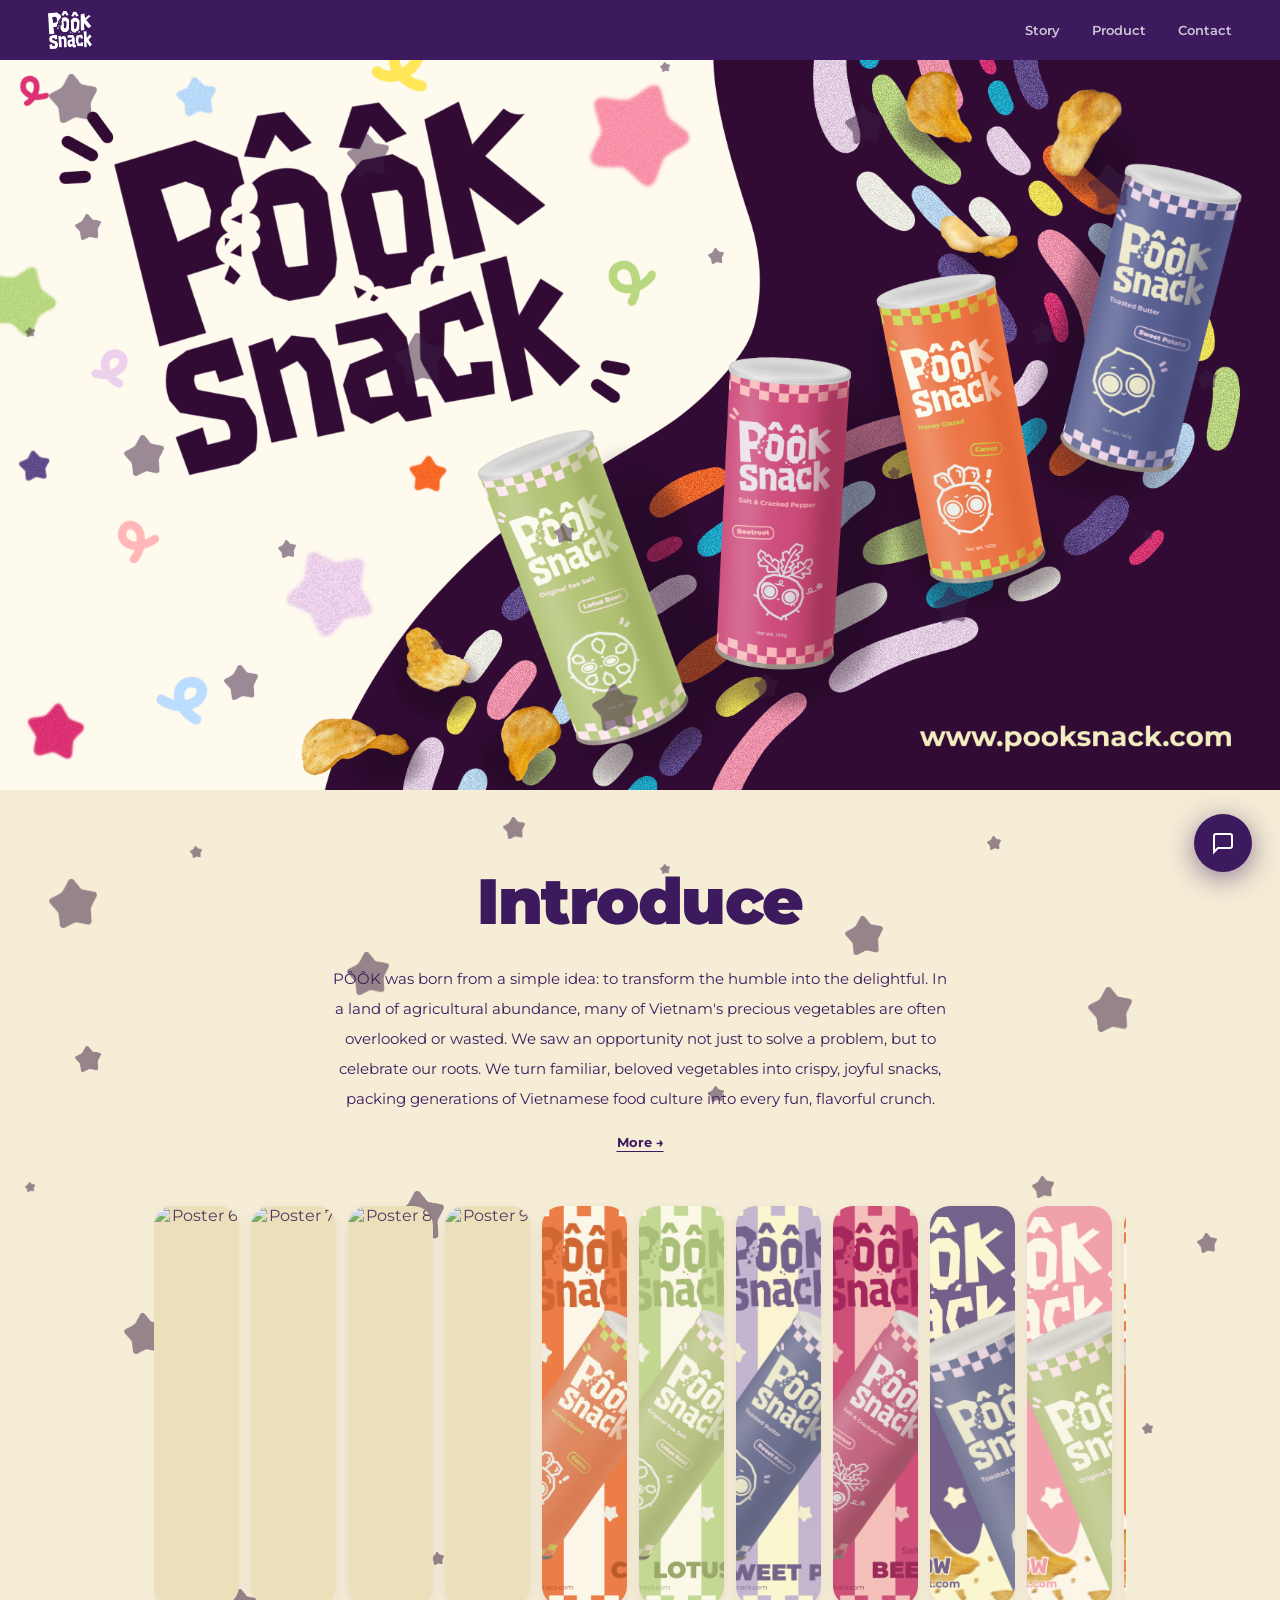
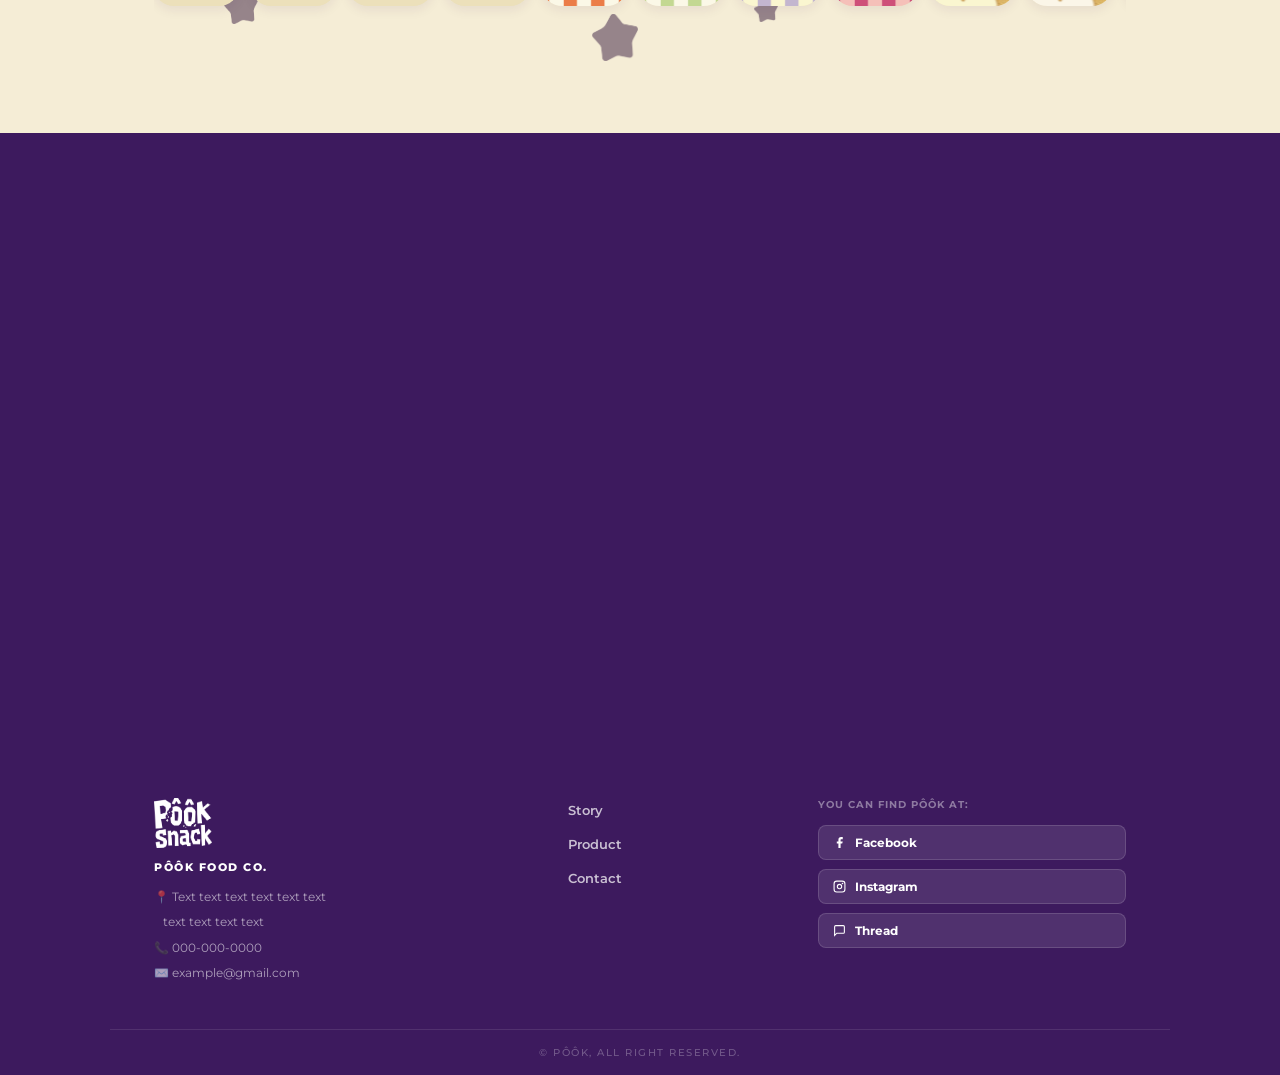
==== commit 042cfa14: "Update index.html" ====
--- a/index.html
+++ b/index.html
@@ -84,16 +84,16 @@
       </div>
       <!-- Boxes -->
       <div class="pcard rv d1" onclick="location.href='product-detail.html'">
-        <div class="pcard-img"><img src="images/hộp 4 1.png" alt="Gift Box 4"></div>
+        <div class="pcard-img"><img src="images/hop 4 1.png" alt="Gift Box 4"></div>
         <div class="pcard-body"><span class="ctag">Box</span><div class="pname">Pôôk Box – 4 Pack</div><div class="pprice">000.000đ</div></div>
       </div>
       <div class="pcard rv d2" onclick="location.href='product-detail.html'">
-        <div class="pcard-img"><img src="images/hộp 8.png" alt="Gift Box 8"></div>
+        <div class="pcard-img"><img src="images/hop 8.png" alt="Gift Box 8"></div>
         <div class="pcard-body"><span class="ctag">Box</span><div class="pname">Pôôk Box – 8 Pack</div><div class="pprice">000.000đ</div></div>
       </div>
       <!-- Crate -->
       <div class="pcard rv d3" onclick="location.href='product-detail.html'">
-        <div class="pcard-img"><img src="images/thùng 1.png" alt="Crate"></div>
+        <div class="pcard-img"><img src="images/thung 1.png" alt="Crate"></div>
         <div class="pcard-body"><span class="ctag">Crate</span><div class="pname">Pôôk Crate</div><div class="pprice">000.000đ</div></div>
       </div>
     </div>
